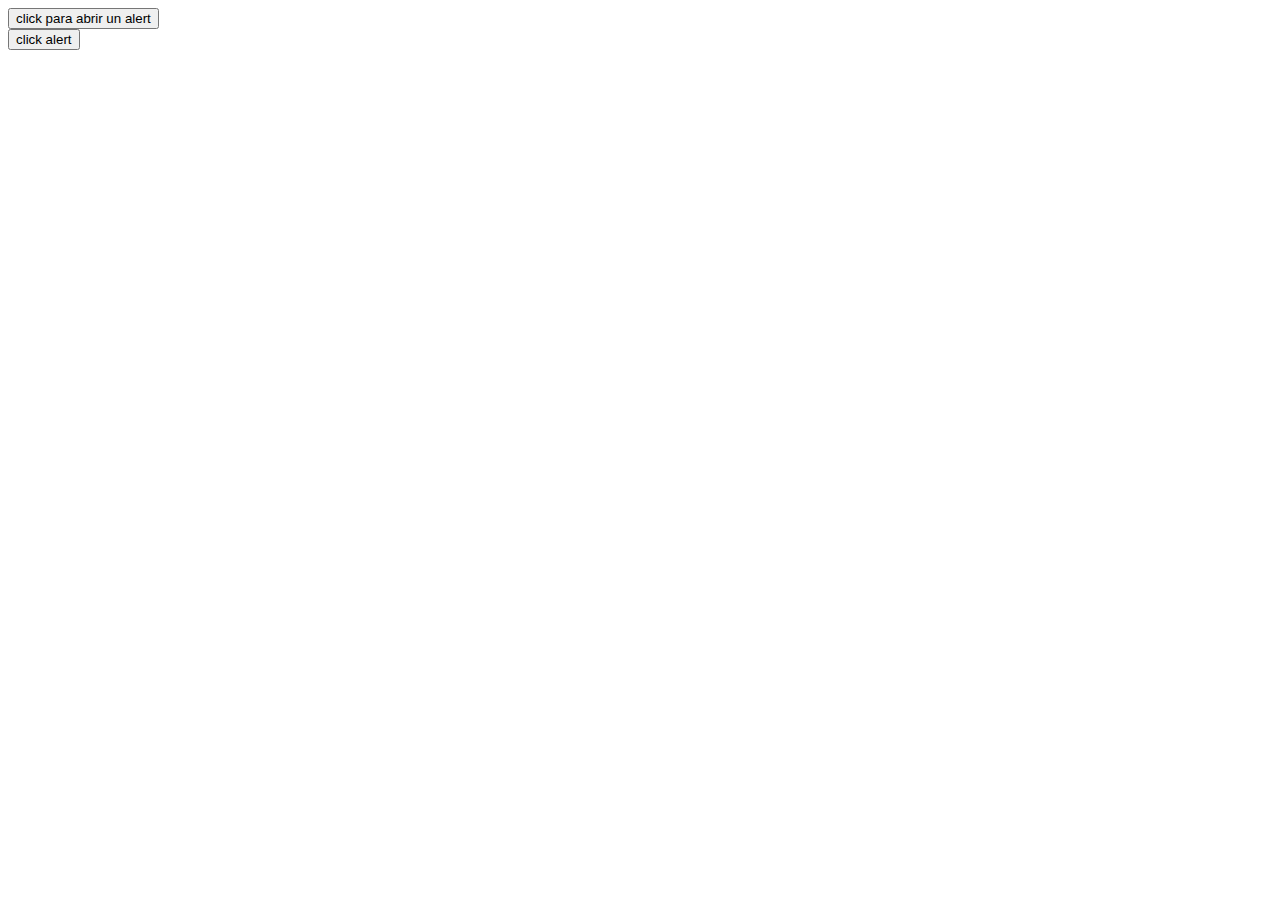
==== video10/index.html @ 5884f584 "v10 eventos, llamando elementos del DOM y usuandolos" ====
<!DOCTYPE html>
<html lang="en">

<head>
    <meta charset="UTF-8">
    <meta name="viewport" content="width=device-width, initial-scale=1.0">
    <meta http-equiv="X-UA-Compatible" content="ie=edge">
    <link rel="stylesheet" type="text/css" href="css/estilos_eventos.css">
    <script type="text/javascript" src="js/eventos.js"></script>
    <title>Document</title>
</head>

<body>
    <button onmouseover="clic()">click para abrir un alert</button>
    <!--Igual podemos cambiar el evento por onmouseout-->


    <div id="mi_div">
        <button id="b1">click alert</button>
    </div>
</body>

</html>
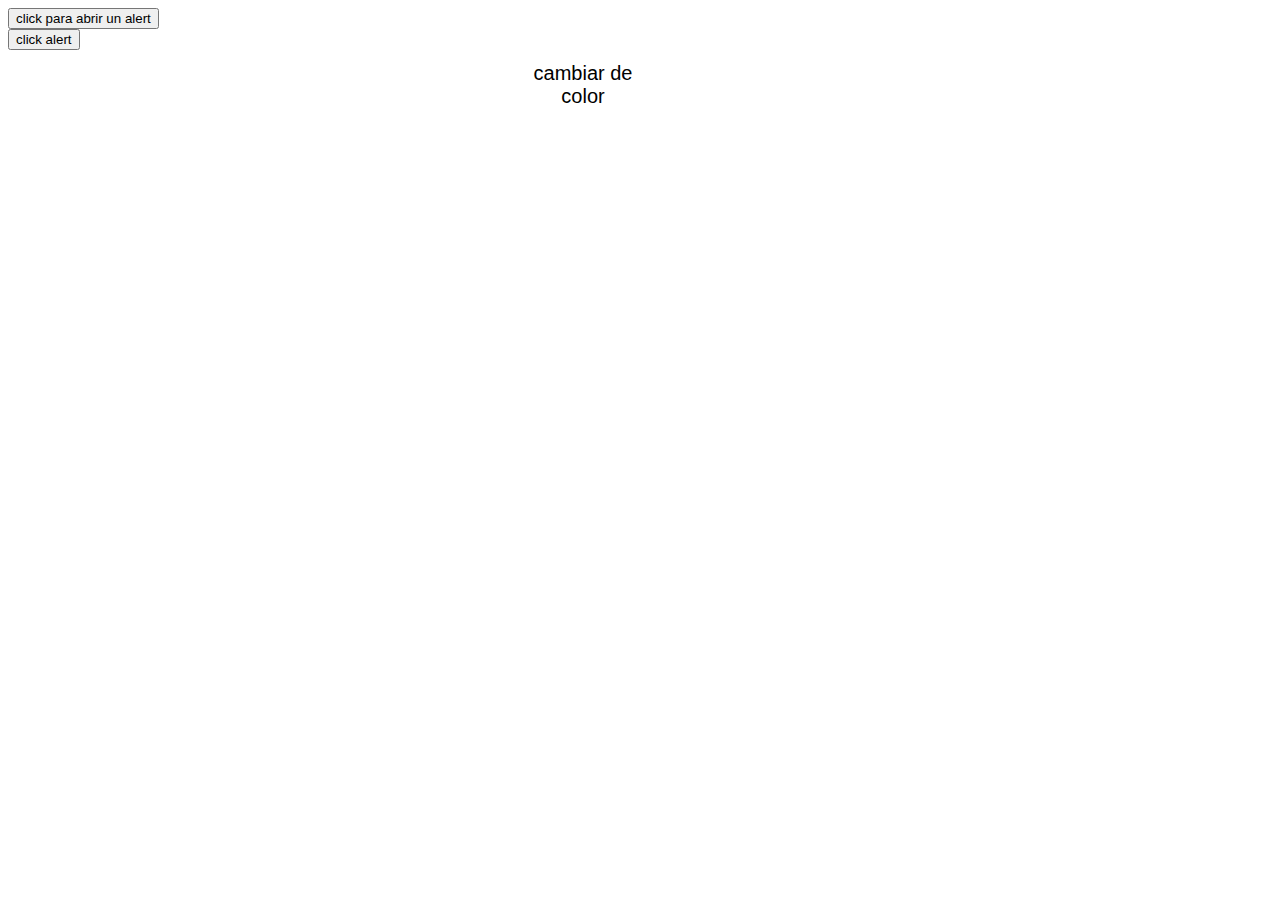
==== commit fd49e7d0: "practicando con listeners, carpeta video 10" ====
--- a/video10/index.html
+++ b/video10/index.html
@@ -6,18 +6,17 @@
     <meta name="viewport" content="width=device-width, initial-scale=1.0">
     <meta http-equiv="X-UA-Compatible" content="ie=edge">
     <link rel="stylesheet" type="text/css" href="css/estilos_eventos.css">
-    <script type="text/javascript" src="js/eventos.js"></script>
+   
     <title>Document</title>
 </head>
-
 <body>
     <button onmouseover="clic()">click para abrir un alert</button>
     <!--Igual podemos cambiar el evento por onmouseout-->
-
-
     <div id="mi_div">
         <button id="b1">click alert</button>
     </div>
+    <button id="b2" class="b2">cambiar de color</button>
+    <script type="text/javascript" src="js/eventos.js"></script>
 </body>
 
 </html>--- a/video10/css/estilos_eventos.css
+++ b/video10/css/estilos_eventos.css
@@ -0,0 +1,11 @@
+.b2{
+    background-color: white;
+    border: none;
+    width: 150px;
+    height: 50px;
+    position: relative;
+    top: 10px;
+    left: 500px;
+    font-family: Impact, Haettenschweiler, 'Arial Narrow Bold', sans-serif;
+    font-size: 20px;
+}